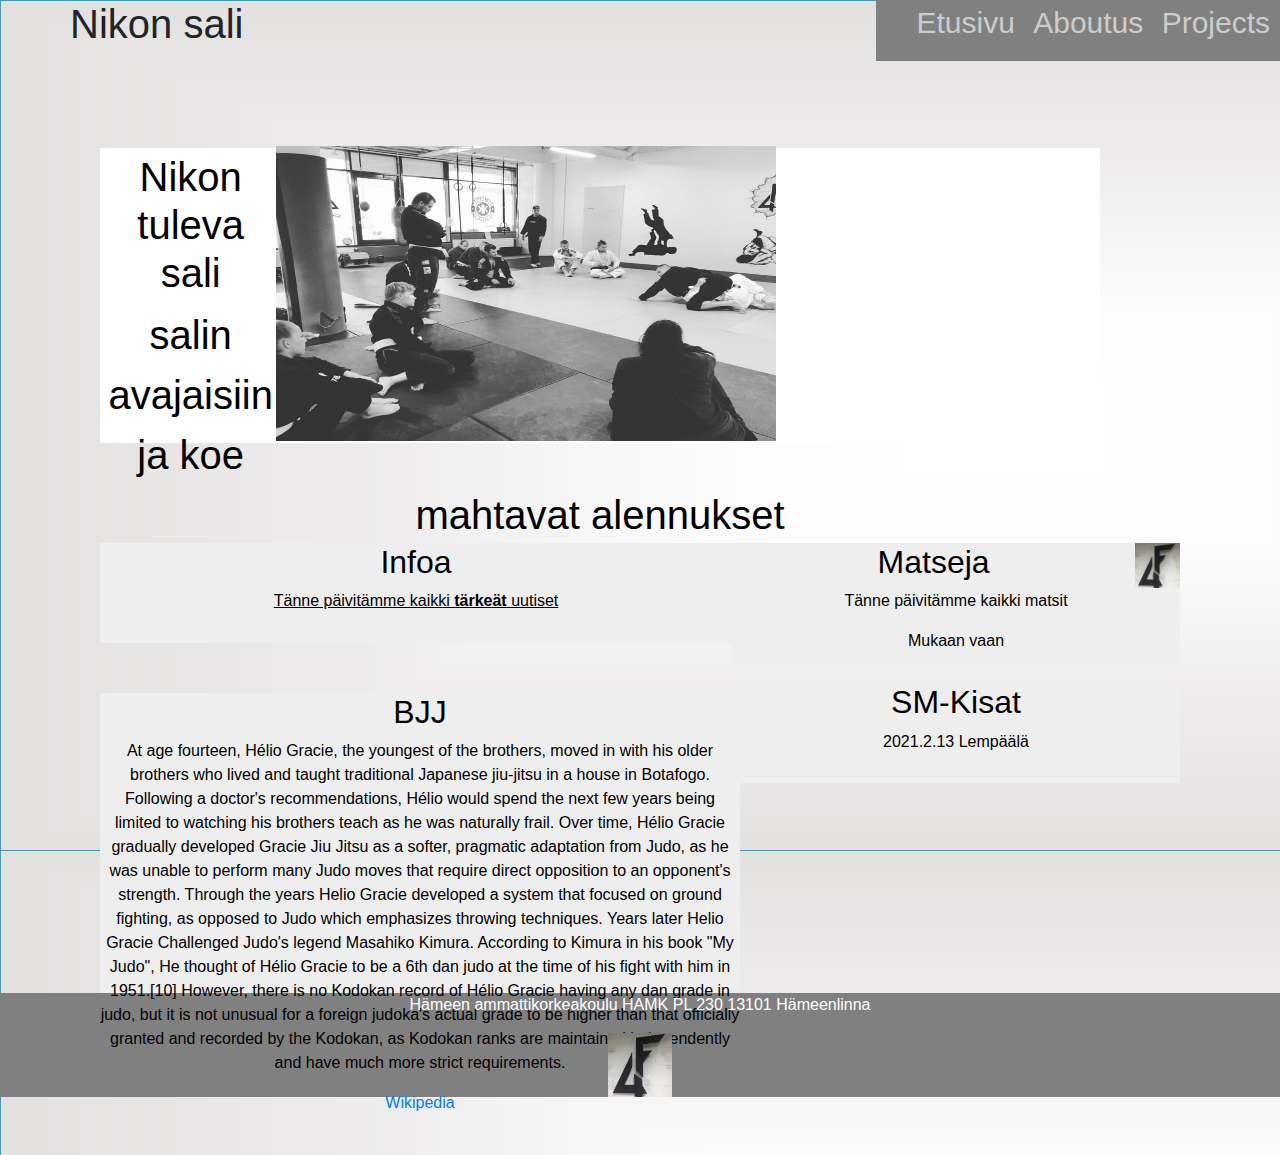
==== index.html @ 6cec7bd3 "Update" ====
<!DOCTYPE html>
    <html lang="fin">
        <head>
            <meta charset="utf-8">
            <title>Nikon sali</title>
            <body style="background-image: url('images/tausta.png');">
            <meta name="description" content="Tämä sivu on minun uudelle salille tehty esimerkki">
            <!--tässä linkitetään css filu-->
            <link rel="stylesheet" href="css/style.css"type="text/css">
            <link rel="stylesheet" href="https://stackpath.bootstrapcdn.com/bootstrap/4.4.1/css/bootstrap.min.css" integrity="sha384-Vkoo8x4CGsO3+Hhxv8T/Q5PaXtkKtu6ug5TOeNV6gBiFeWPGFN9MuhOf23Q9Ifjh" crossorigin="anonymous">
            <style type="text/css"></style>
            <!--Here i set title icon-->
            <link rel="icon" href="images/icon.png" type="image/x-icon">
           
        </head>
        <body>
        <!--Exercise2-->
        <div id="nav">
        <ul>
        <li><a style="margin-right: 10px;" href="index.html">Etusivu</a></li>
        <li><a style="margin-right: 10px;" href="aboutus.html">Aboutus</a></li>
        <li><a style="margin-right: 10px;" href="projects.html">Projects</a></li>
        </ul>
            </div>
        </div>
        <h1 style="margin-left: 70px;">Nikon sali</h1>
        <!--Exercise1-->
        <img id="biglogo" src="images/sali.jpg" alt="Sali kuva">
        <div id="header">
            <!--Exercise1-->
            <h1>Nikon tuleva sali</h1>
            <p> salin avajaisiin ja koe mahtavat alennukset</p>
            
        </div>
        <!--Exercise2-->
        <article id="matchbanner">
            <h2>Matseja<img src="images/f4.jpg" alt="F4sport" style="float:right;width:10%;"></h2>
            <p>Tänne päivitämme kaikki matsit</p>
            <p>Mukaan vaan</p>
            <div id="match">
                <h2>SM-Kisat</h2>
                <p>2021.2.13 Lempäälä</p>
            </div>
        </article>


        <!--Exercise1-->
        <div id="info">
            <h2>Infoa</h2>
            <p><u>Tänne päivitämme kaikki <b>tärkeät</b> uutiset</u></p>
            <!--Exercise2.1-->
        </div>
        
        <div id="info2" style="height:300px;">
            <h2>BJJ</h2>
            <blockquote>At age fourteen, Hélio Gracie, the youngest of the brothers, moved in with his older brothers who lived and taught traditional Japanese jiu-jitsu in a house in Botafogo. 
                Following a doctor's recommendations, Hélio would spend the next few years being limited to watching his brothers teach as he was naturally frail. Over time, Hélio Gracie gradually developed Gracie Jiu Jitsu as a softer, pragmatic adaptation from Judo, as he was unable to perform many Judo moves that require direct opposition to an opponent's strength. 
                Through the years Helio Gracie developed a system that focused on ground fighting, as opposed to Judo which emphasizes throwing techniques. 
                Years later Helio Gracie Challenged Judo's legend Masahiko Kimura. According to Kimura in his book "My Judo", He thought of Hélio Gracie to be a 6th dan judo at the time of his fight with him in 1951.[10] However, there is no Kodokan record of Hélio Gracie having any dan grade in judo, 
                but it is not unusual for a foreign judoka's actual grade to be higher than that officially granted and recorded by the Kodokan, 
                as Kodokan ranks are maintained independently and have much more strict requirements.</blockquote>
                <p><a href="http://en.wikipedia.org/wiki/Brazilian_jiu-jitsu">Wikipedia</a></p>
                <br>
        </div>


 
        <div id="footer">
            <address>Hämeen ammattikorkeakoulu HAMK PL 230 13101 Hämeenlinna</address>
            <img src="images/f4.jpg" alt="F4sport" style="width:5%;display: block;margin-left: auto;margin-right: auto;">
        </div>


        
        </body>

</html>
---- css/style.css ----
@charset "utf-8";

#header {
    background-color:white;
    color:black;
    text-align:center;
    padding:5px;
	font-size:40px;
    width: 1000px;
    height: 295px;
    margin:100px;
}


#nav{
    background-color: gray;
    float:right;
    font-size: 30px;
}
#nav ul li {
    display: inline-block;
    
}

#nav ul li a{
	color: #CCC;
    text-decoration: none;
}



#biglogo{
    float:right;
    height:295px; 
    width:500px; 
    margin-right:100px;
    margin-top:90px;
}

#matchbanner{
    background-color: rgb(238, 238, 238);
    color: black;
    height:120px; 
    width: 35%; 
    float: right; 
    margin-right: 100px;
    text-align: center;
    
}
#match{
    background-color: rgb(238, 238, 238);
    color: black;
    height:100px; 
    width: 100%; 
    margin-top: 30px;
    text-align: center;
    
}


#info{
    background-color: rgb(238, 238, 238);
    color: black;
    height:100px;
    width: 50%; 
    margin-left:100px;
    text-align: center;
    
}
#info2{
    background-color: rgb(238, 238, 238);
    color: black;
    height:100px;
    width: 50%; 
    text-align: center;
    margin-top:50px;
    margin-left:100px;
}

#footer {
    display:block;
    bottom: 0;
    width: 100%;
    background-color: grey;
    color: white;
    text-align: center;



}
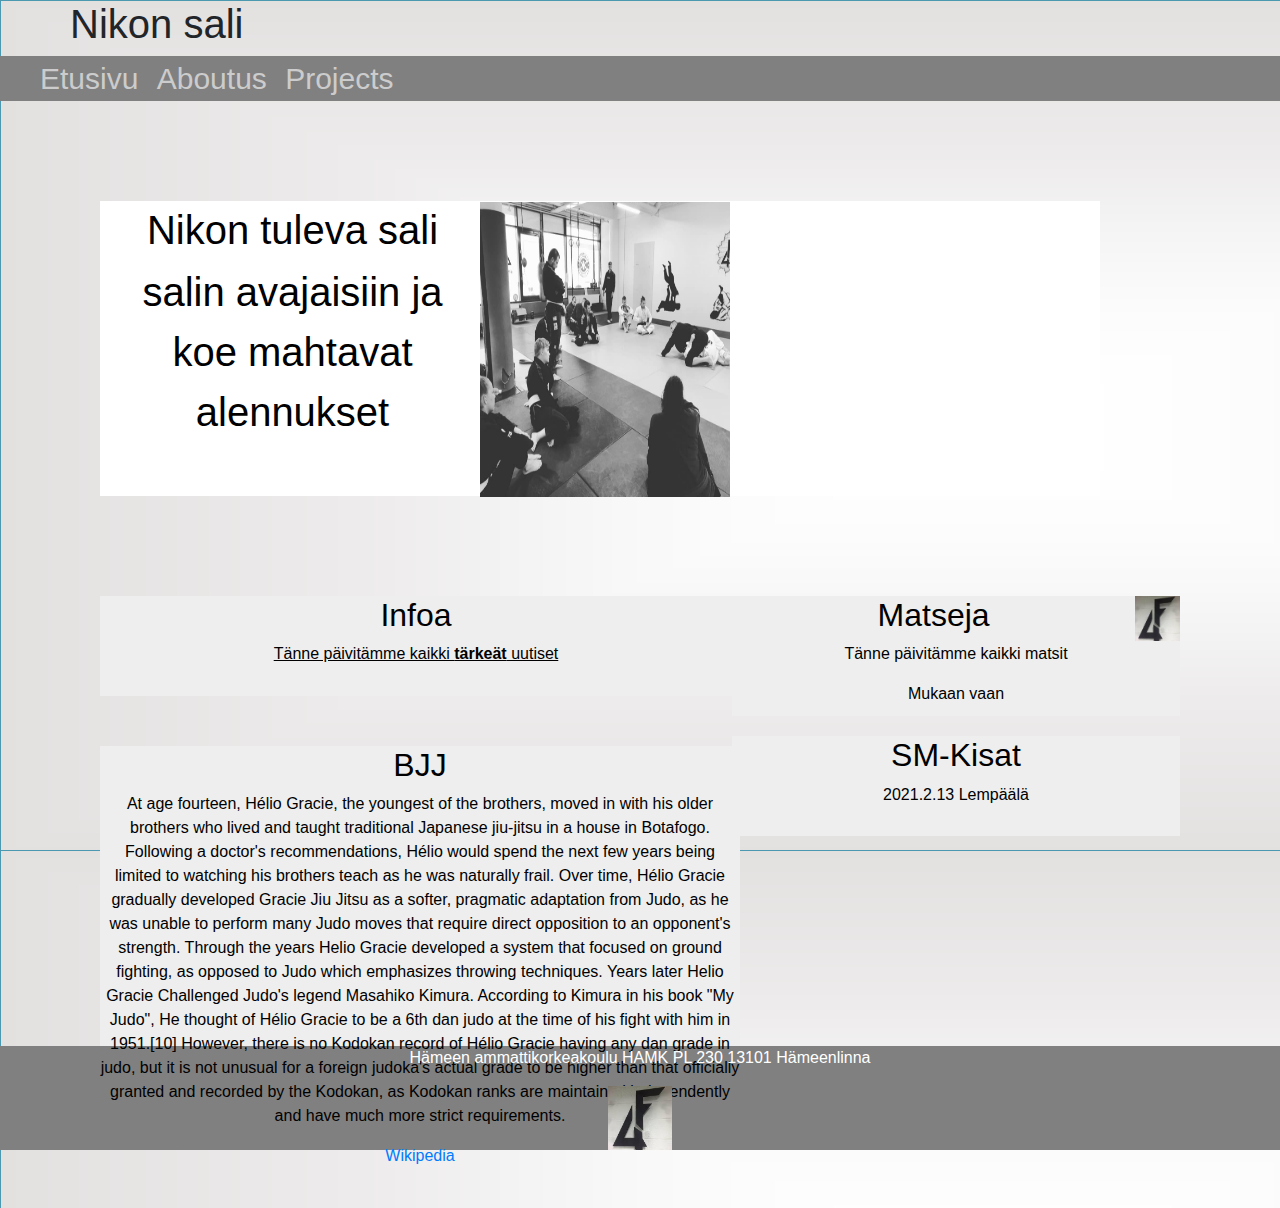
==== commit efea2571: "Update" ====
--- a/index.html
+++ b/index.html
@@ -1,6 +1,7 @@
 <!DOCTYPE html>
     <html lang="fin">
         <head>
+            <meta name="viewport" content="width=device-width, initial-scale=1.0">
             <meta charset="utf-8">
             <title>Nikon sali</title>
             <body style="background-image: url('images/tausta.png');">
@@ -15,6 +16,9 @@
         </head>
         <body>
         <!--Exercise2-->
+        
+        <nav>
+            <h1 style="margin-left: 70px;">Nikon sali</h1>
         <div id="nav">
         <ul>
         <li><a style="margin-right: 10px;" href="index.html">Etusivu</a></li>
@@ -22,27 +26,28 @@
         <li><a style="margin-right: 10px;" href="projects.html">Projects</a></li>
         </ul>
             </div>
-        </div>
-        <h1 style="margin-left: 70px;">Nikon sali</h1>
+        </nav>
+        
         <!--Exercise1-->
         <img id="biglogo" src="images/sali.jpg" alt="Sali kuva">
+        
         <div id="header">
             <!--Exercise1-->
             <h1>Nikon tuleva sali</h1>
             <p> salin avajaisiin ja koe mahtavat alennukset</p>
-            
         </div>
         <!--Exercise2-->
         <article id="matchbanner">
             <h2>Matseja<img src="images/f4.jpg" alt="F4sport" style="float:right;width:10%;"></h2>
             <p>Tänne päivitämme kaikki matsit</p>
             <p>Mukaan vaan</p>
+        
             <div id="match">
                 <h2>SM-Kisat</h2>
                 <p>2021.2.13 Lempäälä</p>
             </div>
         </article>
-
+        
 
         <!--Exercise1-->
         <div id="info">
@@ -64,12 +69,12 @@
         </div>
 
 
- 
+        
         <div id="footer">
             <address>Hämeen ammattikorkeakoulu HAMK PL 230 13101 Hämeenlinna</address>
             <img src="images/f4.jpg" alt="F4sport" style="width:5%;display: block;margin-left: auto;margin-right: auto;">
         </div>
-
+        </footer>
 
         
         </body>
--- a/css/style.css
+++ b/css/style.css
@@ -14,7 +14,6 @@
 
 #nav{
     background-color: gray;
-    float:right;
     font-size: 30px;
 }
 #nav ul li {
@@ -31,10 +30,10 @@
 
 #biglogo{
     float:right;
-    height:295px; 
-    width:500px; 
-    margin-right:100px;
-    margin-top:90px;
+    width:250px;
+    height: 295px;
+    margin-right: 550px;
+    margin-top: 85px;
 }
 
 #matchbanner{
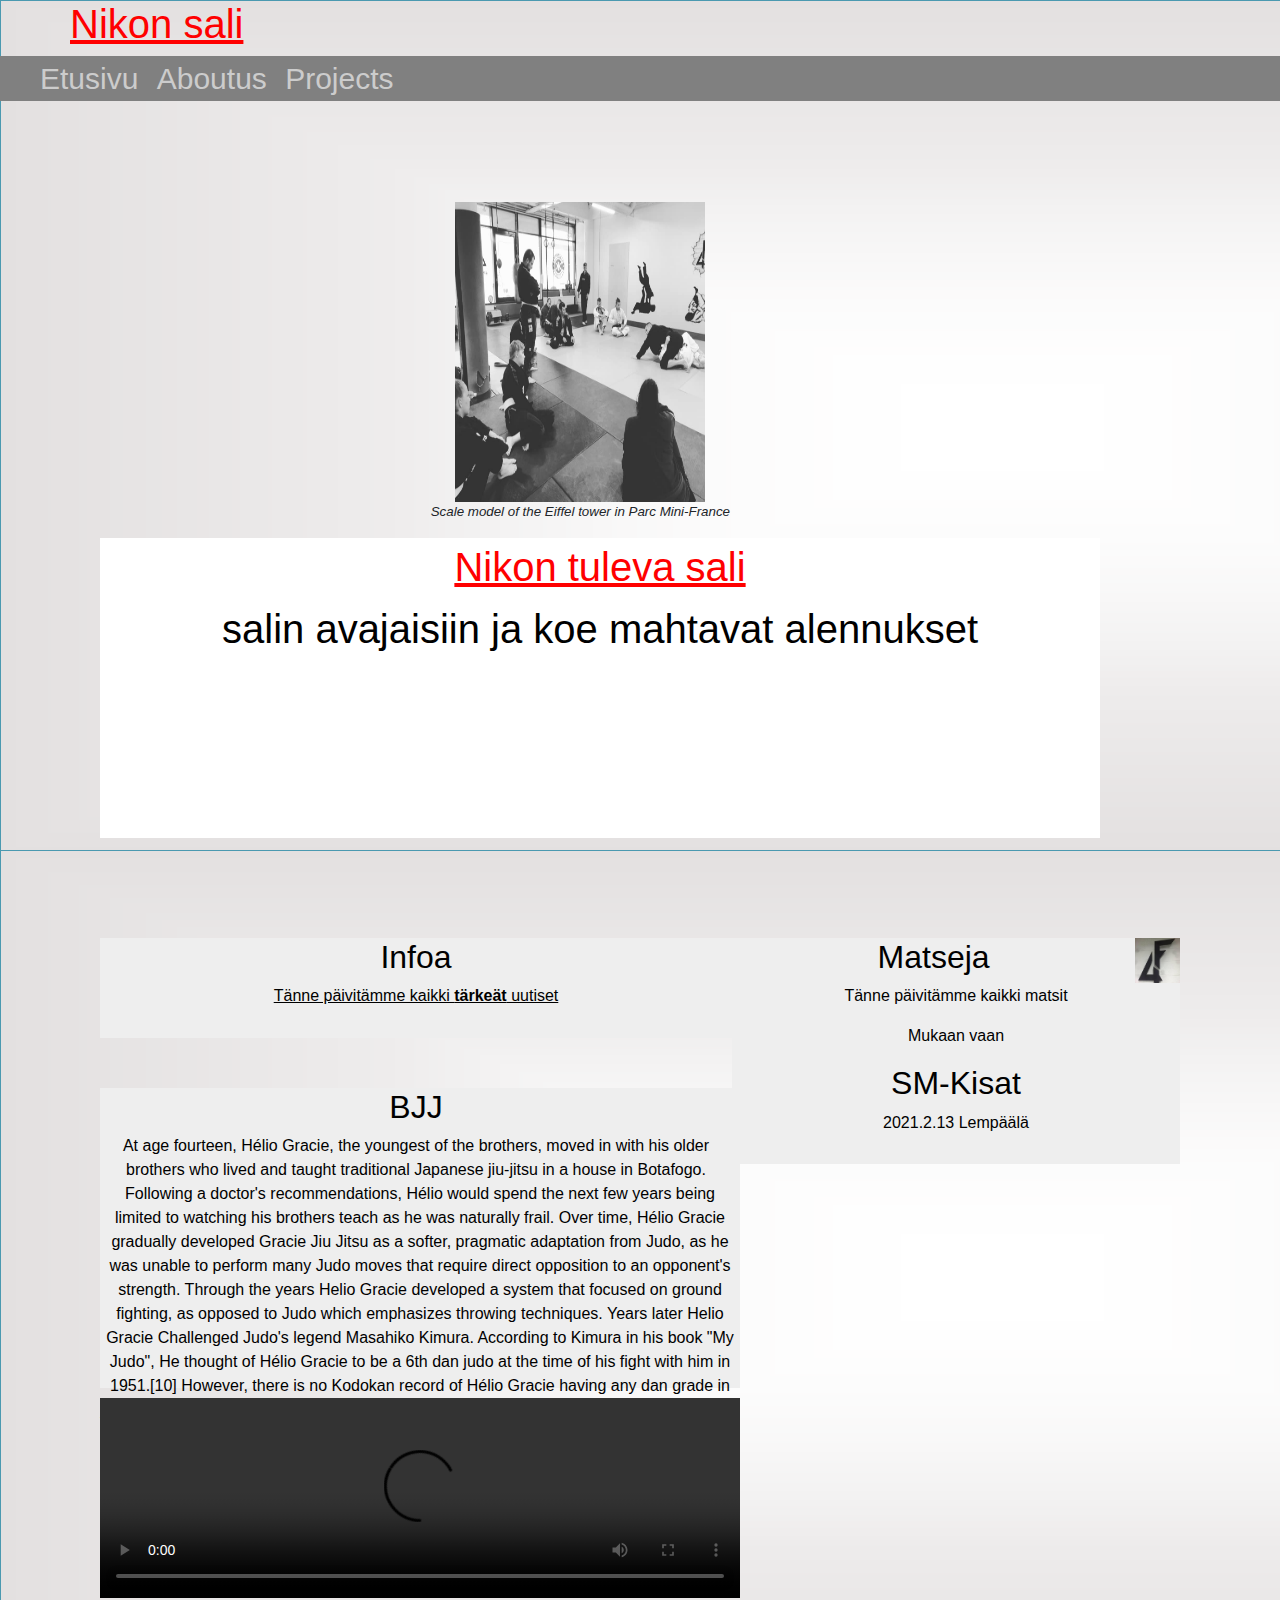
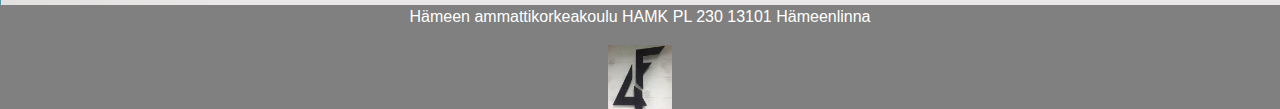
==== commit 36208b94: "Exercise3 update" ====
--- a/index.html
+++ b/index.html
@@ -4,7 +4,7 @@
             <meta name="viewport" content="width=device-width, initial-scale=1.0">
             <meta charset="utf-8">
             <title>Nikon sali</title>
-            <body style="background-image: url('images/tausta.png');">
+            
             <meta name="description" content="Tämä sivu on minun uudelle salille tehty esimerkki">
             <!--tässä linkitetään css filu-->
             <link rel="stylesheet" href="css/style.css"type="text/css">
@@ -28,8 +28,19 @@
             </div>
         </nav>
         
-        <!--Exercise1-->
-        <img id="biglogo" src="images/sali.jpg" alt="Sali kuva">
+        
+        <!--Exercise3-->
+        <figure style="margin-right: 550px; margin-top: 85px;">
+
+            <img src="images/sali.jpg" alt="Sali kuva" width="250px" height="300px"
+            
+            >
+            <figcaption>Scale model of the
+                Eiffel tower in
+                Parc Mini-France</figcaption>
+
+          </figure>
+        
         
         <div id="header">
             <!--Exercise1-->
@@ -68,14 +79,15 @@
                 <br>
         </div>
 
+        <video src="images/codevideo.mp4" controls width="50%" height="200px"><p>Error here is <a href="images/codevideo.mp4">link to video</a></p>
+        </video>
 
-        
         <div id="footer">
             <address>Hämeen ammattikorkeakoulu HAMK PL 230 13101 Hämeenlinna</address>
             <img src="images/f4.jpg" alt="F4sport" style="width:5%;display: block;margin-left: auto;margin-right: auto;">
         </div>
         </footer>
-
+        
         
         </body>
 
--- a/css/style.css
+++ b/css/style.css
@@ -1,4 +1,28 @@
 @charset "utf-8";
+/* Exercise3 */
+figure {
+    float: right;
+    text-align: center;
+    font-style: italic;
+    font-size: smaller;
+    margin-right: 500px;
+    border: gray;
+  }
+
+body{
+    /* Sorry i used picture */
+    /* Exercise3 */
+    background-image:url("../images/tausta.png") !important;
+    font-family: Cambria, Cochin, Georgia, Times, 'Times New Roman', serif;
+    font:20px;
+    color:black;
+}
+/* Exercise3 */
+h1{
+    text-decoration: underline;
+    color: red;
+    font-size: 16;
+}
 
 #header {
     background-color:white;
@@ -7,55 +31,57 @@
     padding:5px;
 	font-size:40px;
     width: 1000px;
-    height: 295px;
-    margin:100px;
+    height: 300px;
+    margin-left: 100px;
+    margin-top: 100px;
+    margin-bottom: 100px;
+    overflow: auto;
 }
 
-
+/* Exercise3 */
 #nav{
     background-color: gray;
     font-size: 30px;
 }
+/* Exercise3 */
 #nav ul li {
     display: inline-block;
     
 }
-
+/* Exercise3 */
+#nav ul li:hover {
+    background-color: #333;
+	
+}
+/* Exercise3 */
 #nav ul li a{
 	color: #CCC;
     text-decoration: none;
 }
 
 
-
-#biglogo{
-    float:right;
-    width:250px;
-    height: 295px;
-    margin-right: 550px;
-    margin-top: 85px;
-}
-
 #matchbanner{
     background-color: rgb(238, 238, 238);
     color: black;
-    height:120px; 
     width: 35%; 
     float: right; 
     margin-right: 100px;
     text-align: center;
-    
 }
 #match{
     background-color: rgb(238, 238, 238);
     color: black;
     height:100px; 
     width: 100%; 
-    margin-top: 30px;
+    margin-top: 10px;
     text-align: center;
     
 }
 
+video{
+    margin-left: 100px;
+    margin-top:10px;
+}
 
 #info{
     background-color: rgb(238, 238, 238);
@@ -83,11 +109,7 @@
     background-color: grey;
     color: white;
     text-align: center;
-
-
-
 }
 
 
 
-
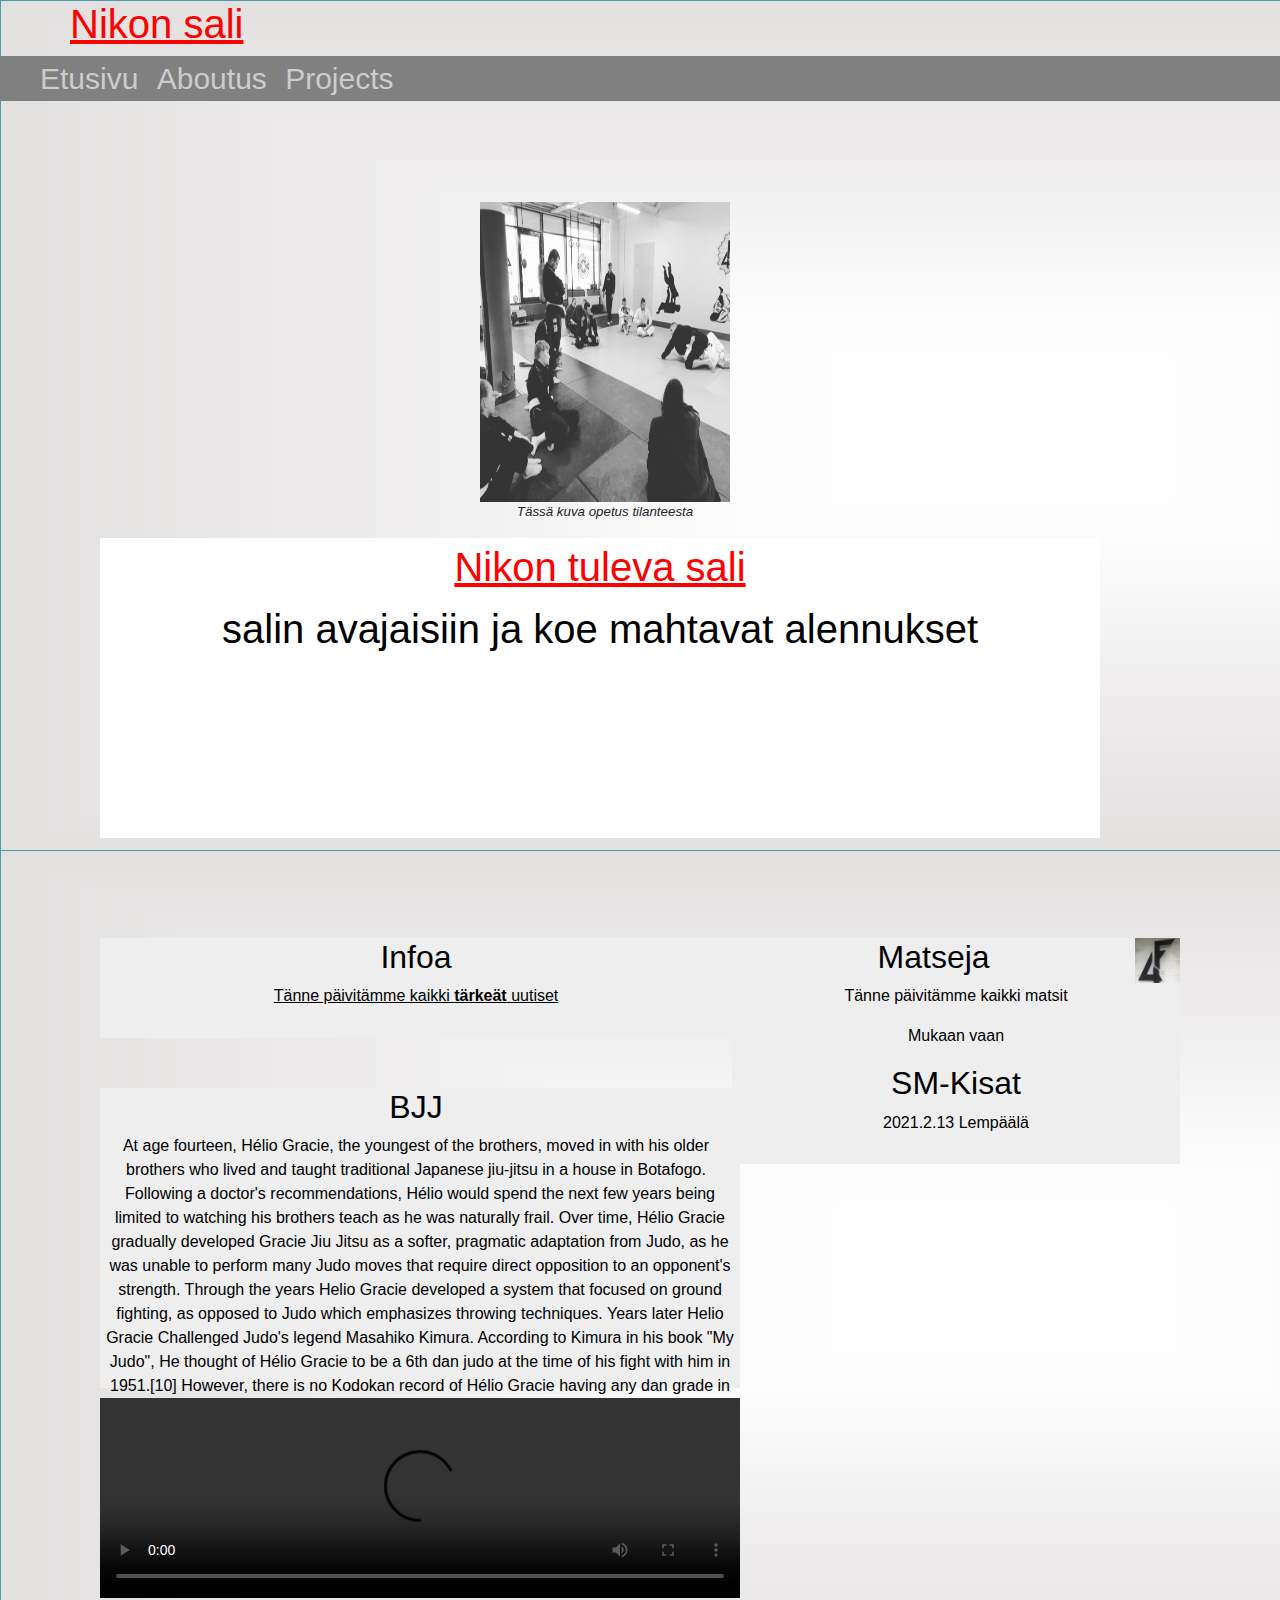
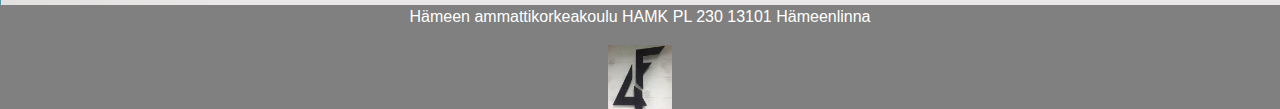
==== commit 29030723: "Update index.html" ====
--- a/index.html
+++ b/index.html
@@ -35,9 +35,7 @@
             <img src="images/sali.jpg" alt="Sali kuva" width="250px" height="300px"
             
             >
-            <figcaption>Scale model of the
-                Eiffel tower in
-                Parc Mini-France</figcaption>
+            <figcaption>Tässä kuva opetus tilanteesta</figcaption>
 
           </figure>
         
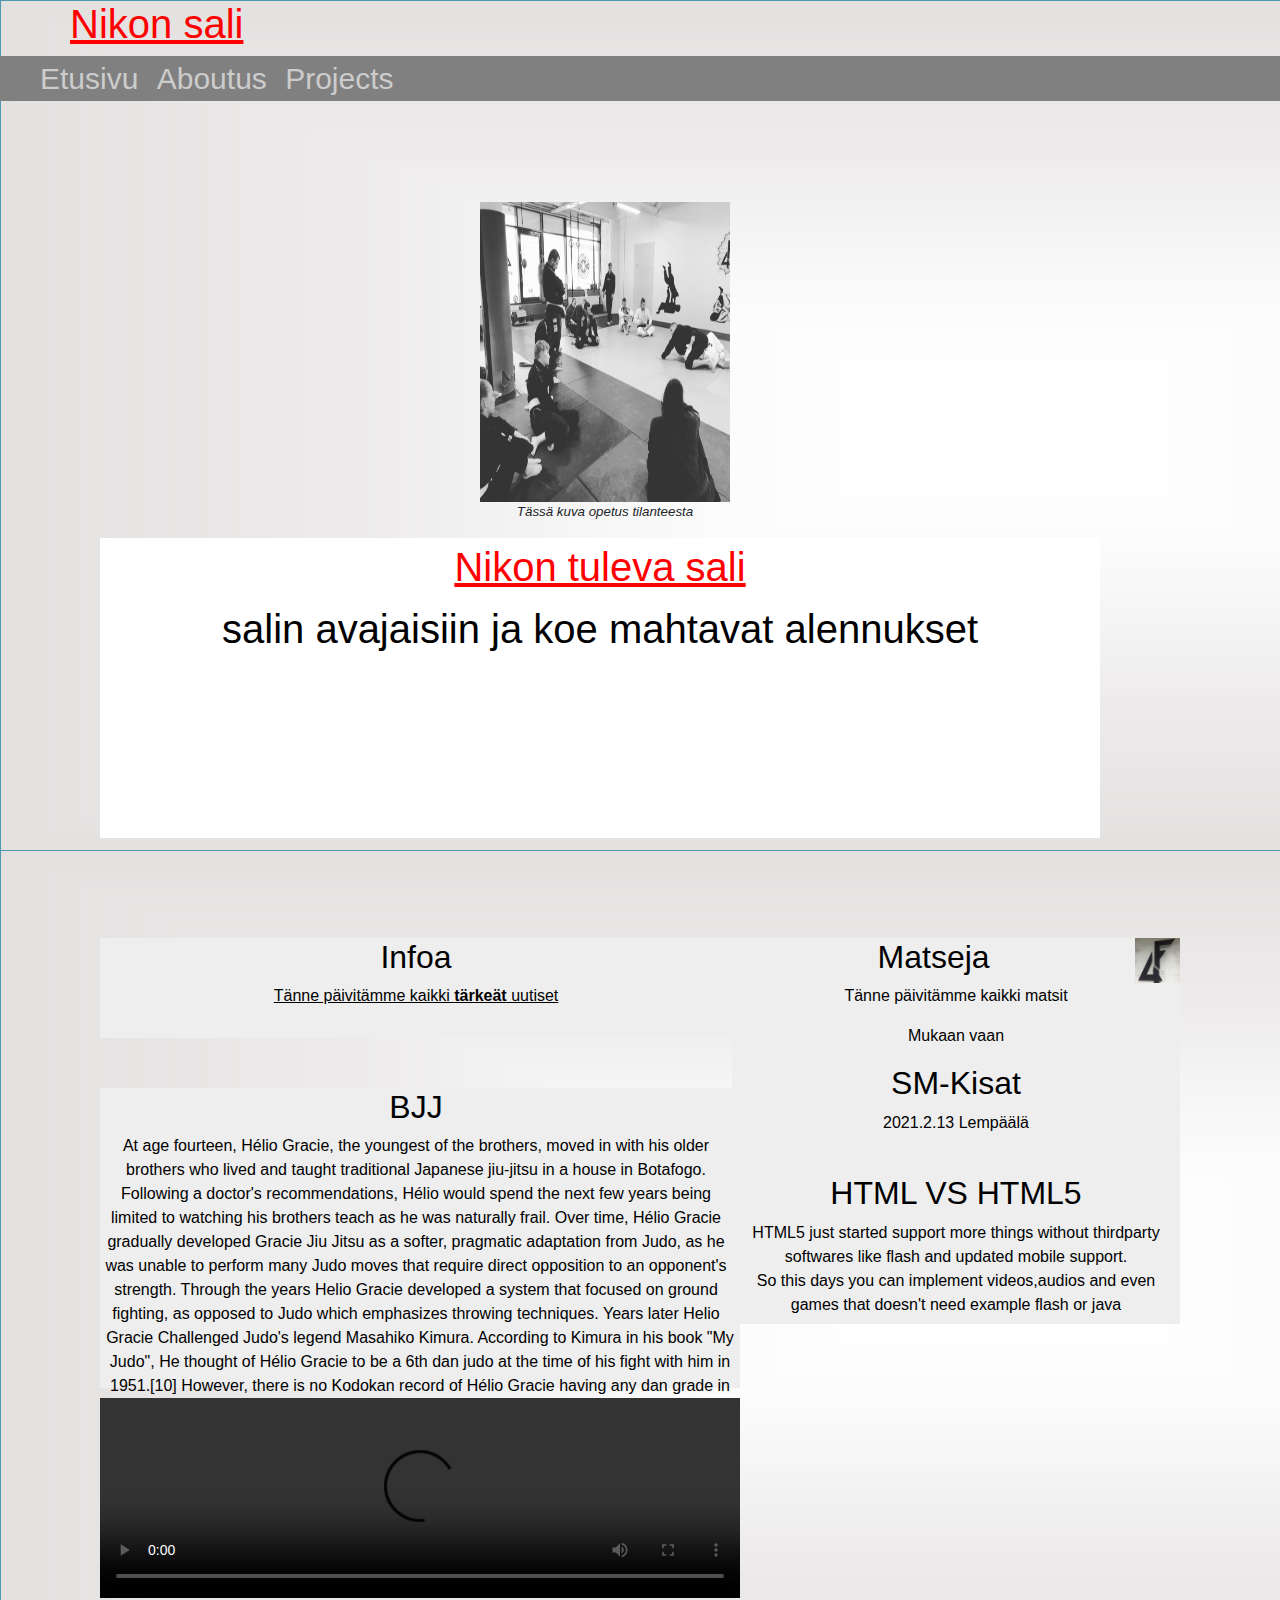
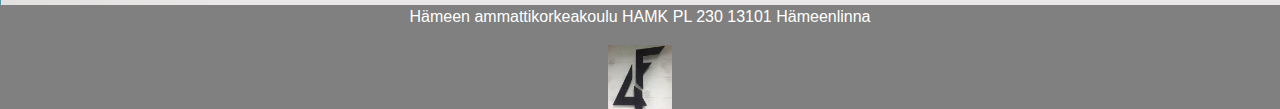
==== commit 674b955b: "Updates" ====
--- a/index.html
+++ b/index.html
@@ -55,6 +55,12 @@
                 <h2>SM-Kisat</h2>
                 <p>2021.2.13 Lempäälä</p>
             </div>
+
+            <div style="height: 150px;" id="match">
+                <h2>HTML VS HTML5</h2>
+                <p>HTML5 just started support more things without thirdparty softwares like flash and updated mobile support.<br>
+                So this days you can implement videos,audios and even games that doesn't need example flash or java</p>
+            </div>
         </article>
         
 
@@ -62,7 +68,6 @@
         <div id="info">
             <h2>Infoa</h2>
             <p><u>Tänne päivitämme kaikki <b>tärkeät</b> uutiset</u></p>
-            <!--Exercise2.1-->
         </div>
         
         <div id="info2" style="height:300px;">
--- a/css/style.css
+++ b/css/style.css
@@ -1,4 +1,3 @@
-@charset "utf-8";
 /* Exercise3 */
 figure {
     float: right;
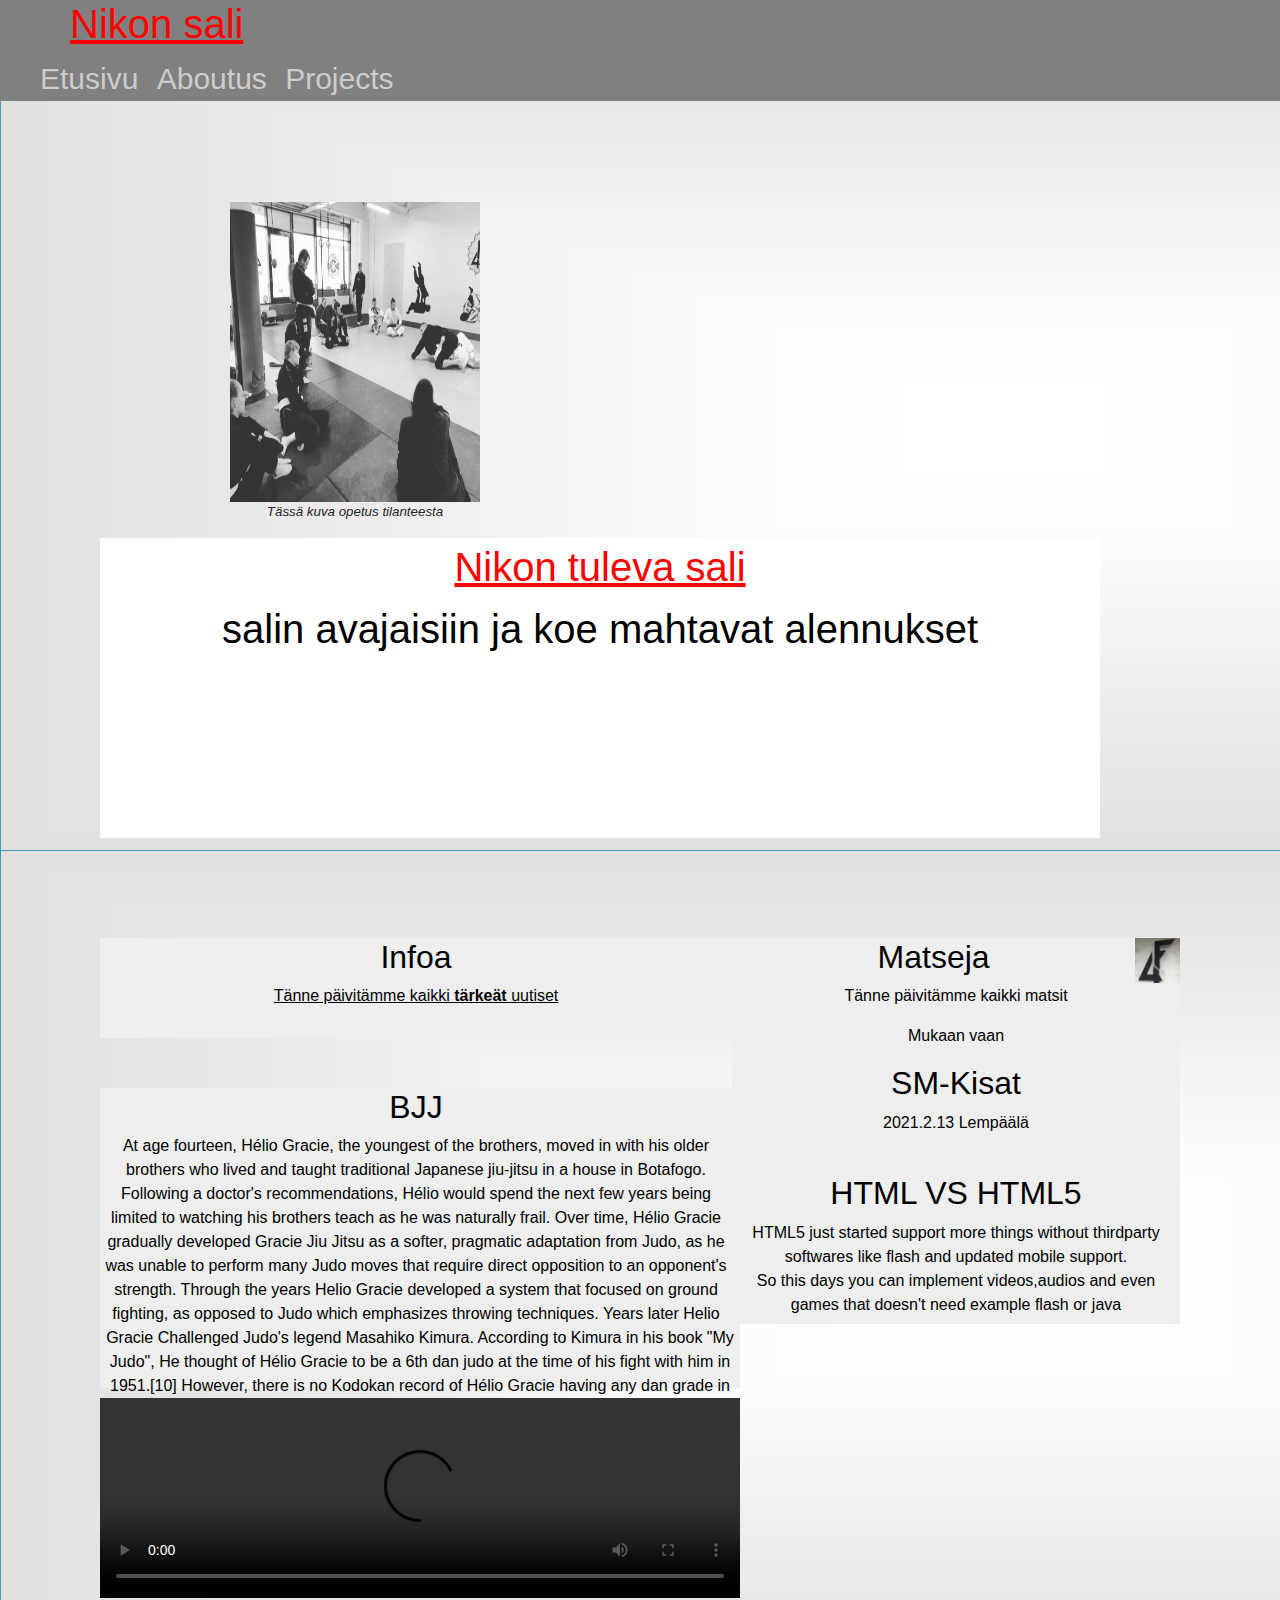
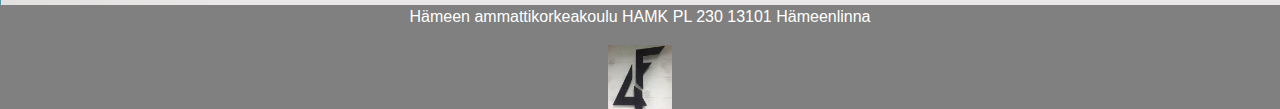
==== commit a435355f: "updates and assigment 4 start" ====
--- a/index.html
+++ b/index.html
@@ -15,11 +15,11 @@
            
         </head>
         <body>
+        <div class="wrapper"></div>
         <!--Exercise2-->
-        
         <nav>
             <h1 style="margin-left: 70px;">Nikon sali</h1>
-        <div id="nav">
+        <div>
         <ul>
         <li><a style="margin-right: 10px;" href="index.html">Etusivu</a></li>
         <li><a style="margin-right: 10px;" href="aboutus.html">Aboutus</a></li>
@@ -30,7 +30,7 @@
         
         
         <!--Exercise3-->
-        <figure style="margin-right: 550px; margin-top: 85px;">
+        <figure style="margin-right: 800px; margin-top: 85px;">
 
             <img src="images/sali.jpg" alt="Sali kuva" width="250px" height="300px"
             
--- a/css/style.css
+++ b/css/style.css
@@ -1,3 +1,9 @@
+.wrapper{
+    margin: auto;
+    width:70;
+}
+
+
 /* Exercise3 */
 figure {
     float: right;
@@ -38,22 +44,25 @@
 }
 
 /* Exercise3 */
-#nav{
+nav{
+    display: flex;
+    flex-flow: row wrap;
+    justify-content: flex-end;
     background-color: gray;
     font-size: 30px;
 }
 /* Exercise3 */
-#nav ul li {
+nav ul li {
     display: inline-block;
     
 }
 /* Exercise3 */
-#nav ul li:hover {
+nav ul li:hover {
     background-color: #333;
 	
 }
 /* Exercise3 */
-#nav ul li a{
+nav ul li a{
 	color: #CCC;
     text-decoration: none;
 }
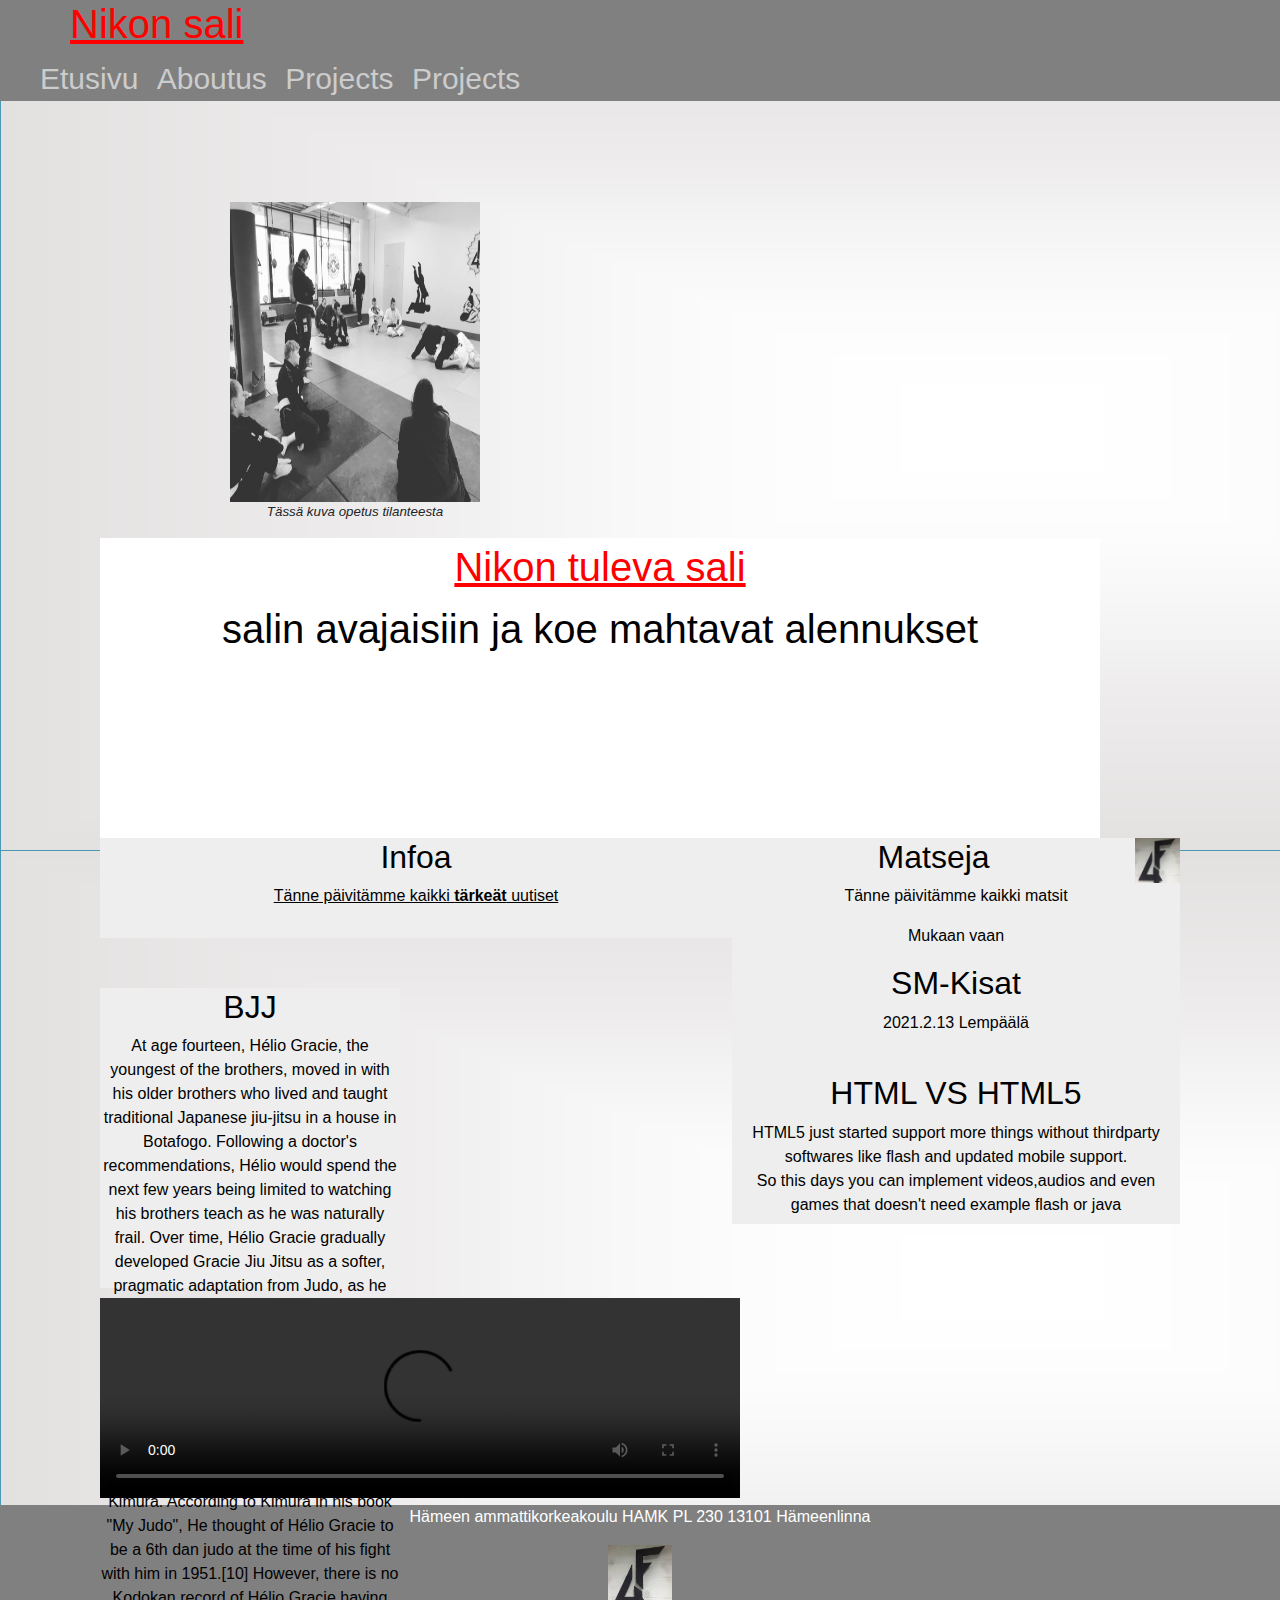
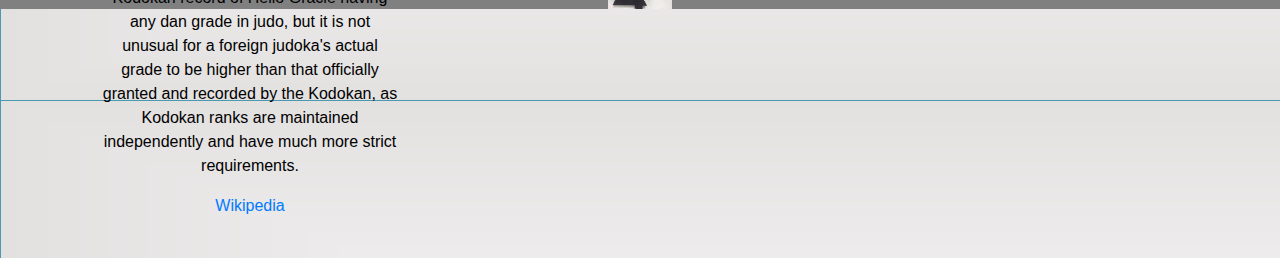
==== commit 967be49e: "Update index.html" ====
--- a/index.html
+++ b/index.html
@@ -24,6 +24,7 @@
         <li><a style="margin-right: 10px;" href="index.html">Etusivu</a></li>
         <li><a style="margin-right: 10px;" href="aboutus.html">Aboutus</a></li>
         <li><a style="margin-right: 10px;" href="projects.html">Projects</a></li>
+        <li><a style="margin-right: 10px;" href="html4.html">Projects</a></li>
         </ul>
             </div>
         </nav>
--- a/css/style.css
+++ b/css/style.css
@@ -39,7 +39,6 @@
     height: 300px;
     margin-left: 100px;
     margin-top: 100px;
-    margin-bottom: 100px;
     overflow: auto;
 }
 
@@ -104,7 +103,7 @@
     background-color: rgb(238, 238, 238);
     color: black;
     height:100px;
-    width: 50%; 
+    width: 300px; 
     text-align: center;
     margin-top:50px;
     margin-left:100px;
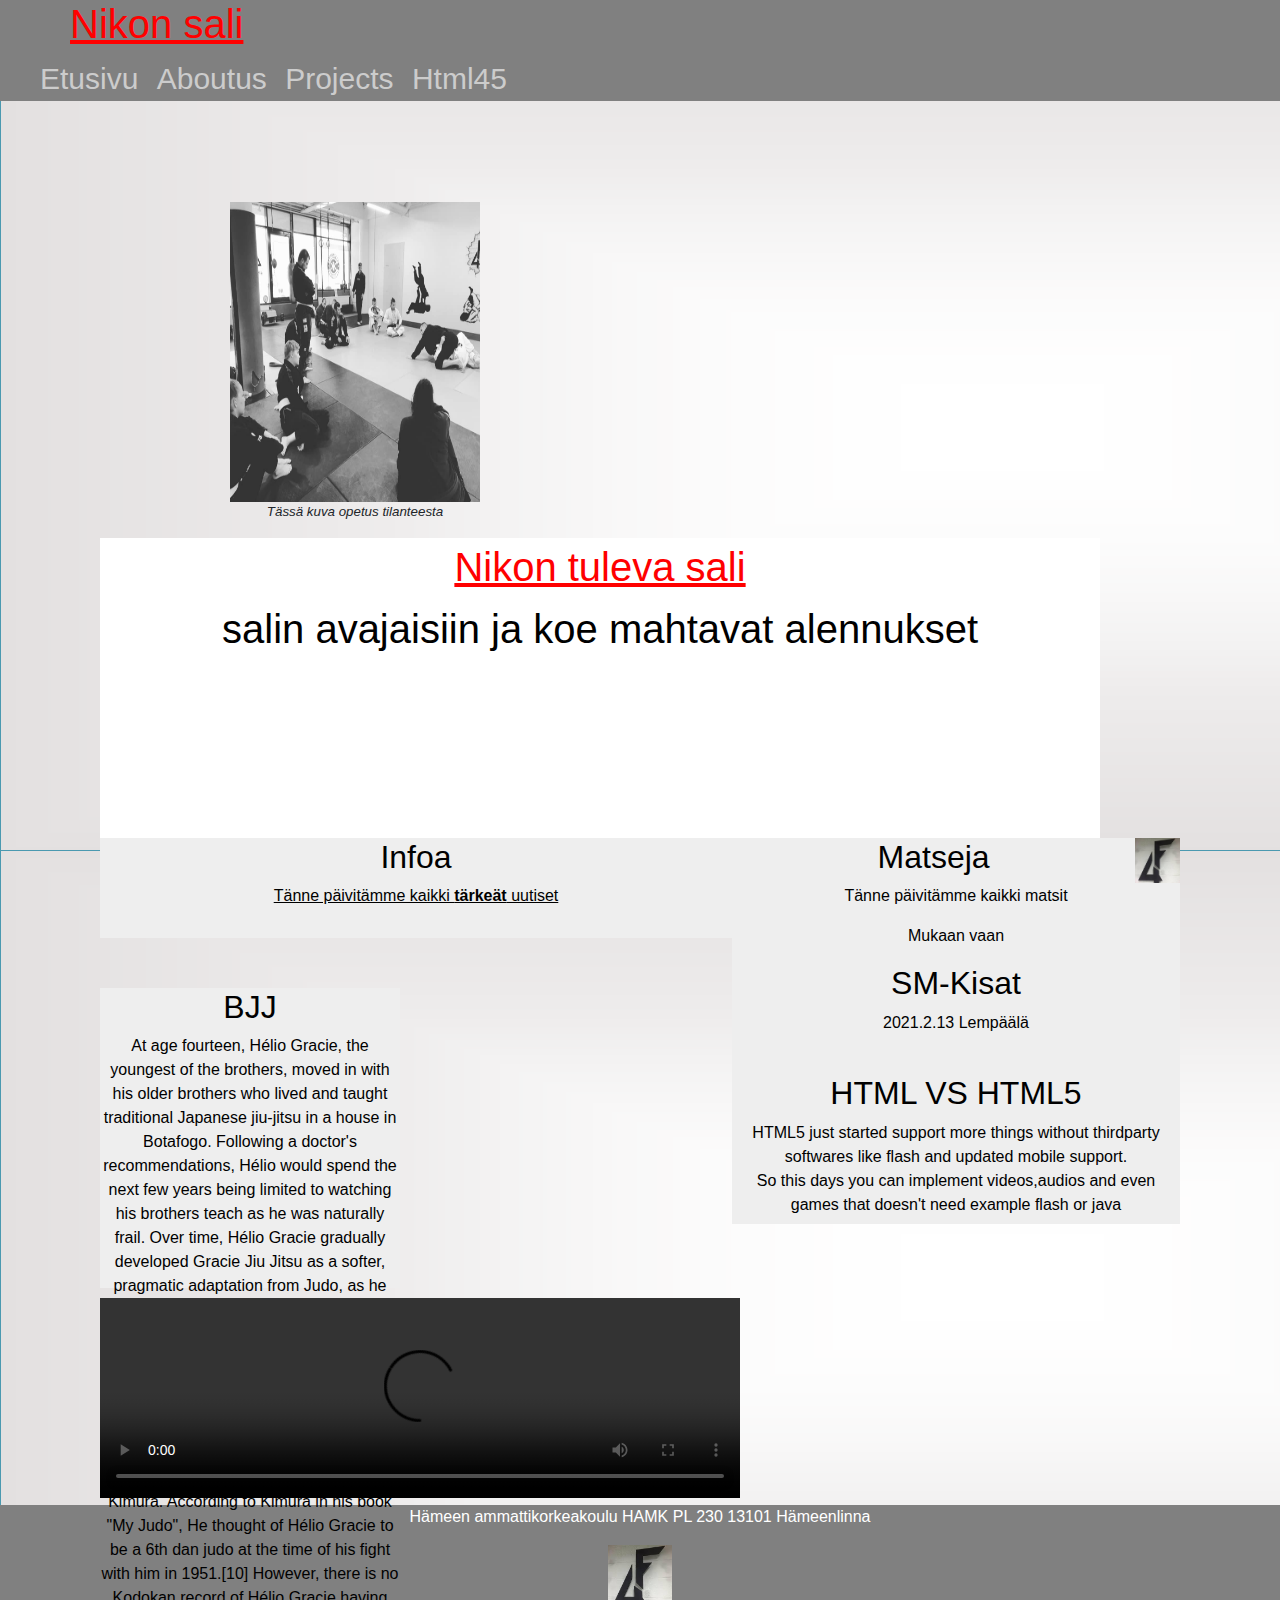
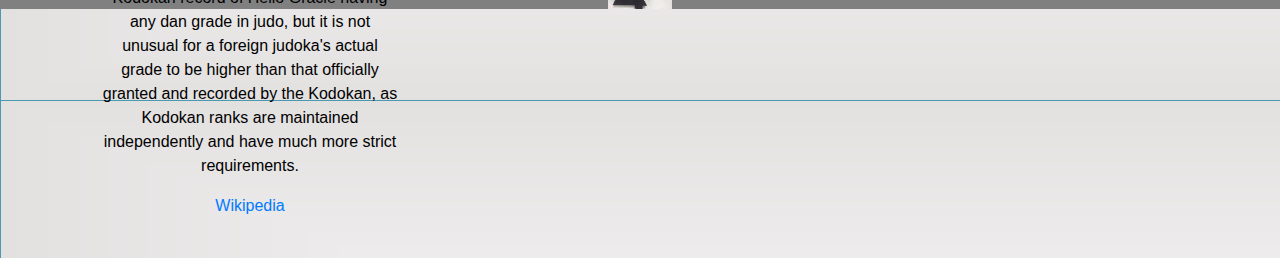
==== commit 259d5c03: "Update index.html" ====
--- a/index.html
+++ b/index.html
@@ -24,7 +24,7 @@
         <li><a style="margin-right: 10px;" href="index.html">Etusivu</a></li>
         <li><a style="margin-right: 10px;" href="aboutus.html">Aboutus</a></li>
         <li><a style="margin-right: 10px;" href="projects.html">Projects</a></li>
-        <li><a style="margin-right: 10px;" href="html4.html">Projects</a></li>
+        <li><a style="margin-right: 10px;" href="html4.html">Html45</a></li>
         </ul>
             </div>
         </nav>
